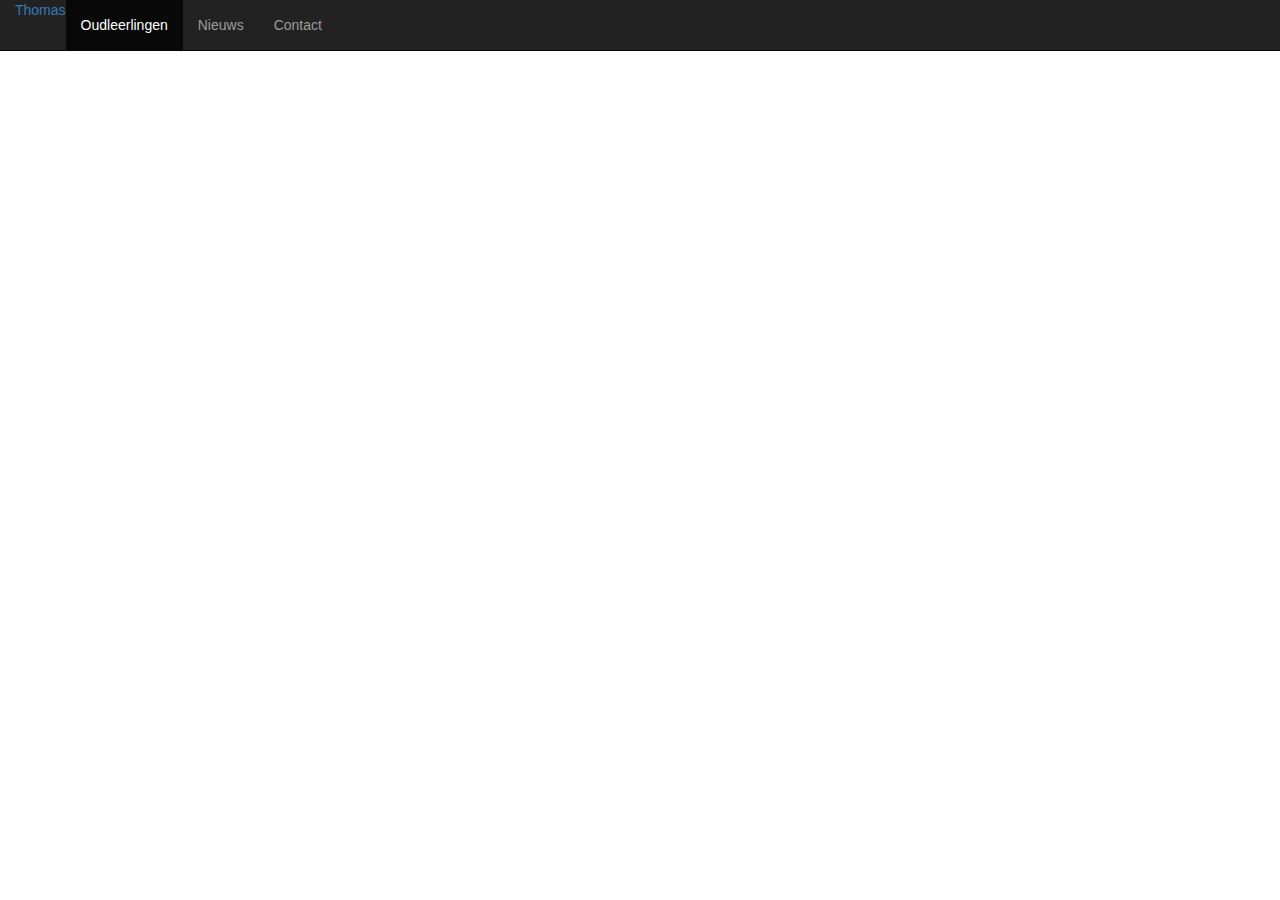
==== githubOef/WebContent/index.html @ a76c484b "navbar nog niet correct" ====
<!DOCTYPE html>
<html>
<head>
<meta charset="UTF-8">
<title>Thomas Vakantie 2017</title>
<link rel="stylesheet" href="css/bootstrap.css">
<link rel="stylesheet" href="css/tvdv.css">
</head>
<body>
	<div class="container">
		<div class="navbar navbar-inverse navbar-fixed-top">
			<div class="container-fluid">
				<div class="navbar-header">
					<button type="button" class="navbar-toggle" data-toggle="collapse" data-target="#mynavbar-content">
						<span class="icon-bar"></span>
						<span class="icon-bar"></span>
						<span class="icon-bar"></span>
					</button>
					<a class="navbar-left" href="#">Thomas</a>
				</div>
				
				<div class="collapse navbar-collapse" id="mynavbar-content">
					<ul class="nav navbar-nav">
						<li class="active"><a href="#">Oudleerlingen</a></li>
						<li><a href="#">Nieuws</a></li>
						<li><a href="#">Contact</a></li>
					</ul>
				</div>
			</div>
		</div>
	</div>

</body>
</html>
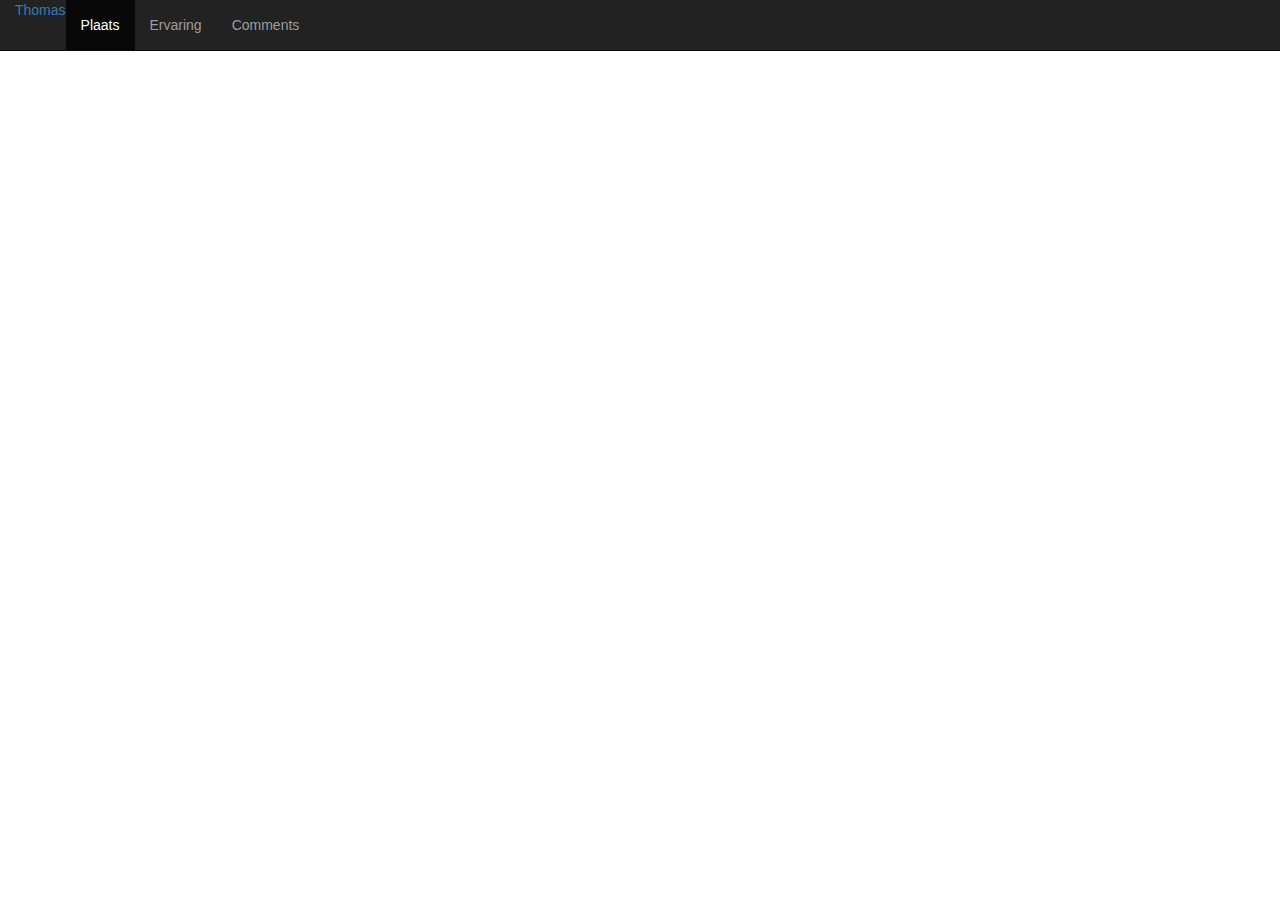
==== commit 426a1b53: "navbar volledig" ====
--- a/githubOef/WebContent/index.html
+++ b/githubOef/WebContent/index.html
@@ -21,9 +21,9 @@
 				
 				<div class="collapse navbar-collapse" id="mynavbar-content">
 					<ul class="nav navbar-nav">
-						<li class="active"><a href="#">Oudleerlingen</a></li>
-						<li><a href="#">Nieuws</a></li>
-						<li><a href="#">Contact</a></li>
+						<li class="active"><a href="#">Plaats</a></li>
+						<li><a href="#">Ervaring</a></li>
+						<li><a href="#">Comments</a></li>
 					</ul>
 				</div>
 			</div>
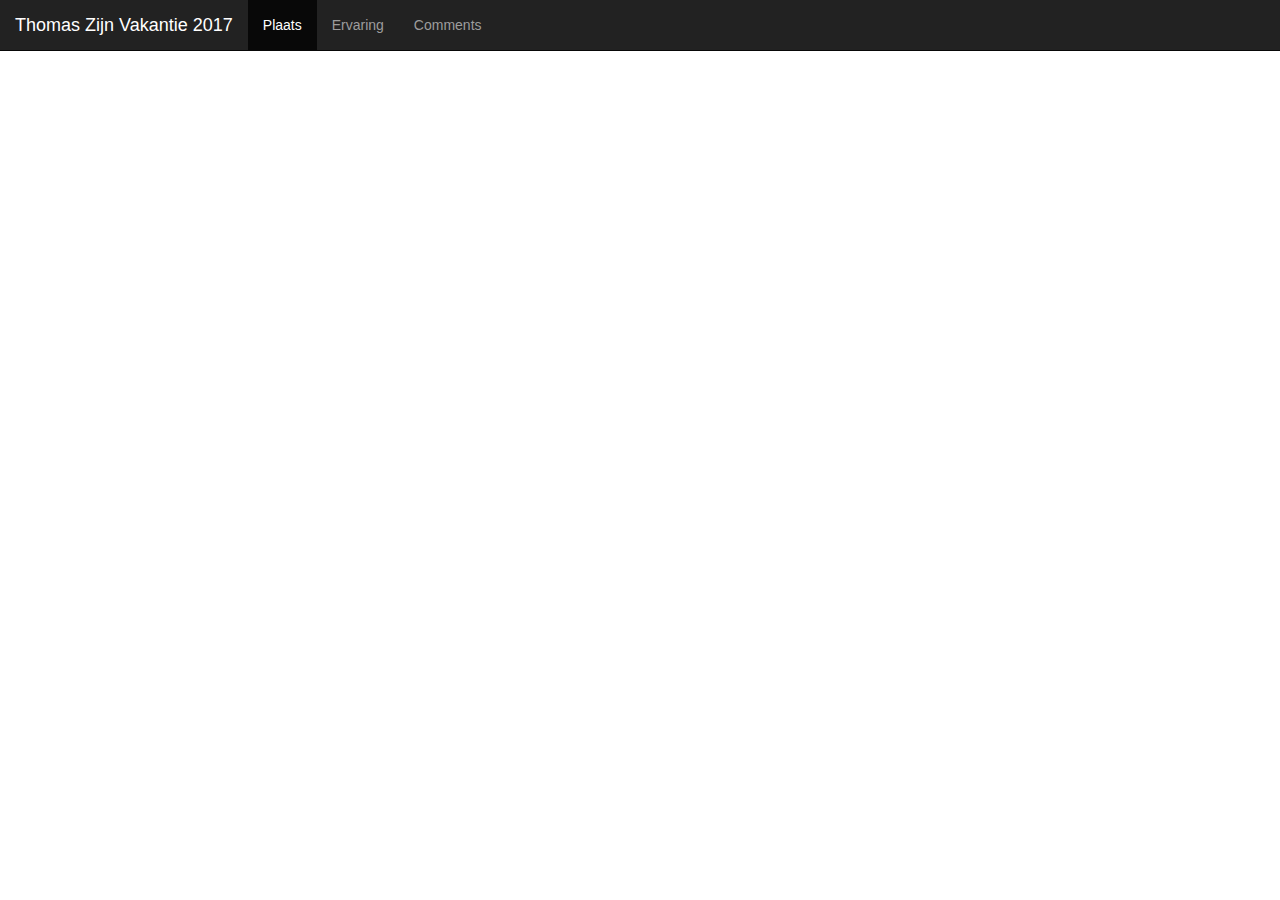
==== commit d5871da4: "navbar fixed juist" ====
--- a/githubOef/WebContent/index.html
+++ b/githubOef/WebContent/index.html
@@ -16,7 +16,7 @@
 						<span class="icon-bar"></span>
 						<span class="icon-bar"></span>
 					</button>
-					<a class="navbar-left" href="#">Thomas</a>
+					<a class="navbar-brand" href="#">Thomas Zijn Vakantie 2017</a>
 				</div>
 				
 				<div class="collapse navbar-collapse" id="mynavbar-content">
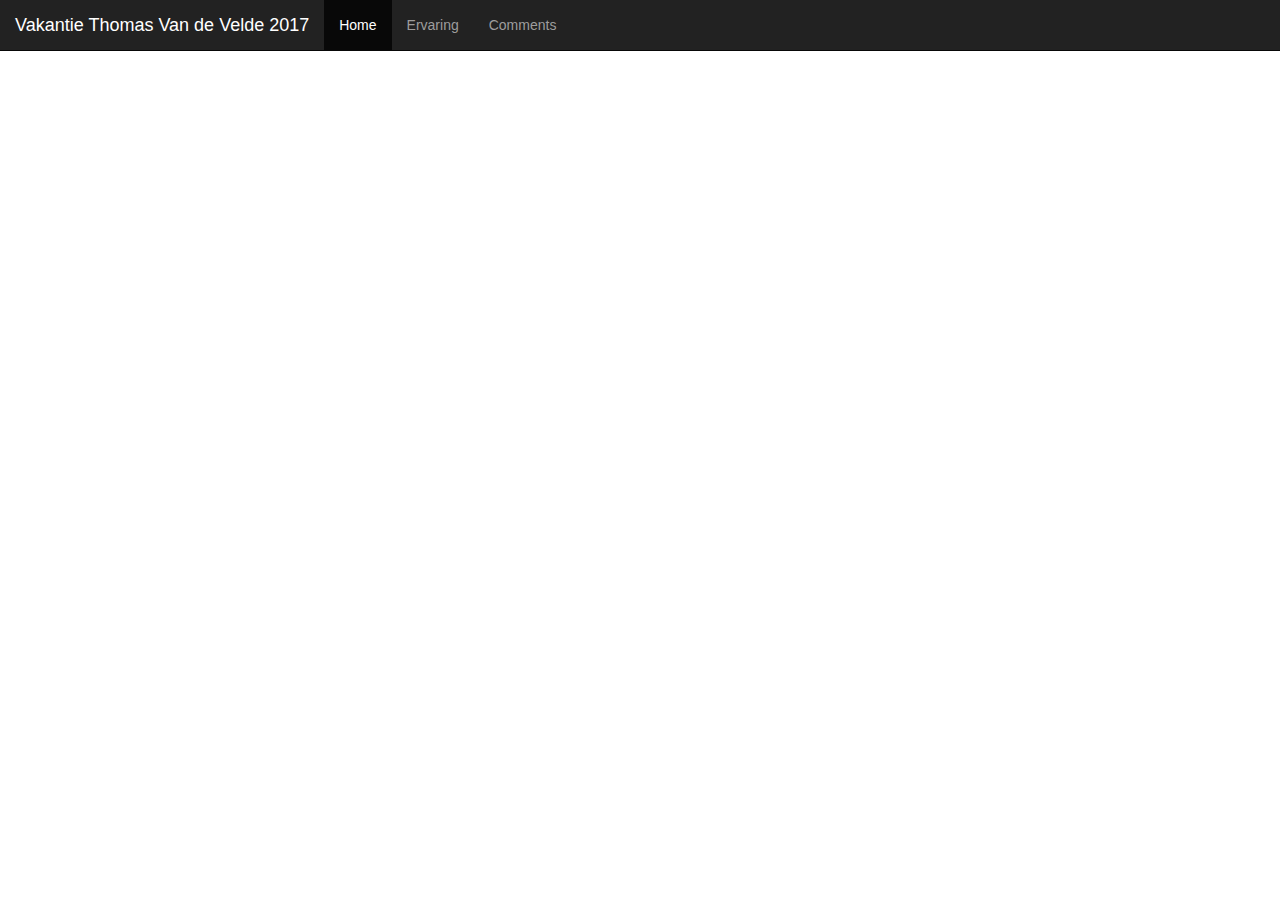
==== commit 73c4c240: "3 pages navbar juist" ====
--- a/githubOef/WebContent/index.html
+++ b/githubOef/WebContent/index.html
@@ -2,7 +2,7 @@
 <html>
 <head>
 <meta charset="UTF-8">
-<title>Thomas Vakantie 2017</title>
+<title>Thomas Vakantie 2017 - Home</title>
 <link rel="stylesheet" href="css/bootstrap.css">
 <link rel="stylesheet" href="css/tvdv.css">
 </head>
@@ -16,19 +16,23 @@
 						<span class="icon-bar"></span>
 						<span class="icon-bar"></span>
 					</button>
-					<a class="navbar-brand" href="#">Thomas Zijn Vakantie 2017</a>
+					<a class="navbar-brand" href="#">Vakantie Thomas Van de Velde 2017</a>
 				</div>
 				
 				<div class="collapse navbar-collapse" id="mynavbar-content">
 					<ul class="nav navbar-nav">
-						<li class="active"><a href="#">Plaats</a></li>
-						<li><a href="#">Ervaring</a></li>
-						<li><a href="#">Comments</a></li>
+						<li class="active"><a href="#">Home</a></li>
+						<li><a href="ervaring.html">Ervaring</a></li>
+						<li><a href="comments.html">Comments</a></li>
 					</ul>
 				</div>
 			</div>
 		</div>
 	</div>
+	
+<script   src="https://code.jquery.com/jquery-1.11.0.js"   integrity="sha256-zgND4db0iXaO7v4CLBIYHGoIIudWI5hRMQrPB20j0Qw="   crossorigin="anonymous">
+	</script>
+	<script src="js/bootstrap.js"></script>
 
 </body>
 </html>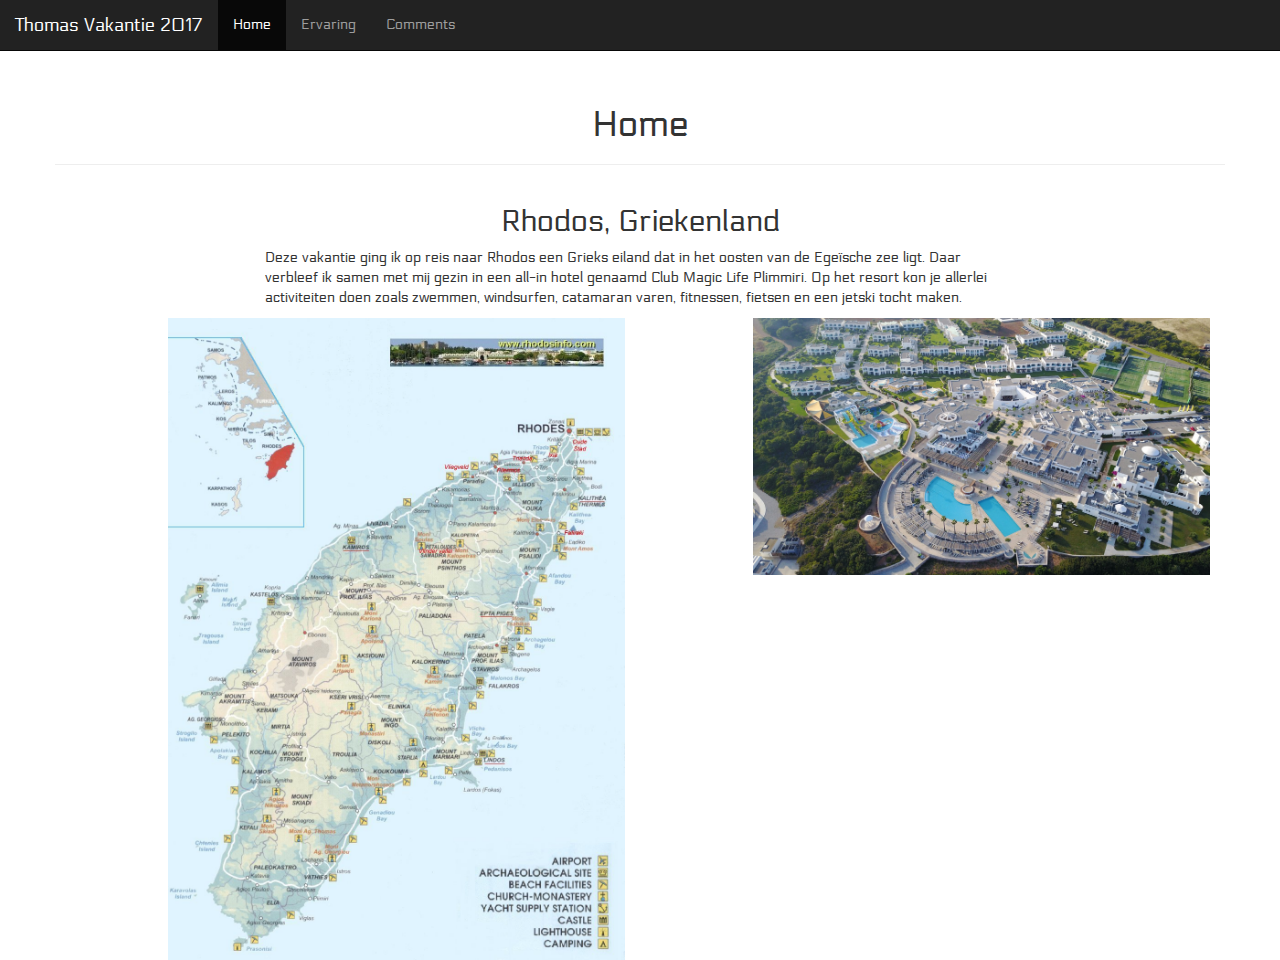
==== commit 029cca88: "page index done" ====
--- a/githubOef/WebContent/index.html
+++ b/githubOef/WebContent/index.html
@@ -2,8 +2,10 @@
 <html>
 <head>
 <meta charset="UTF-8">
+<meta name="viewport" content="width=device-width, initial-scale=1.0">
 <title>Thomas Vakantie 2017 - Home</title>
 <link rel="stylesheet" href="css/bootstrap.css">
+<link href="https://fonts.googleapis.com/css?family=Electrolize" rel="stylesheet">
 <link rel="stylesheet" href="css/tvdv.css">
 </head>
 <body>
@@ -16,7 +18,7 @@
 						<span class="icon-bar"></span>
 						<span class="icon-bar"></span>
 					</button>
-					<a class="navbar-brand" href="#">Vakantie Thomas Van de Velde 2017</a>
+					<a class="navbar-brand" href="#">Thomas Vakantie 2017</a>
 				</div>
 				
 				<div class="collapse navbar-collapse" id="mynavbar-content">
@@ -28,6 +30,21 @@
 				</div>
 			</div>
 		</div>
+		<div>
+			<div class="row">
+			<div class="page-header tvdv-center"><h1>Home</h1></div>
+			<div class="col-lg-8 col-lg-offset-2 col-md-8 col-md-offset-2 col-sm-10 col-sm-offset-1 col-xs-10 col-xs-offset-1"><h2 class="tvdv-center">Rhodos, Griekenland</h2>
+				<p>Deze vakantie ging ik op reis naar Rhodos een Grieks eiland dat in het oosten van de Egeïsche zee ligt. Daar verbleef ik samen met mij
+					gezin in een all-in hotel genaamd Club Magic Life Plimmiri. Op het resort kon je allerlei activiteiten doen zoals zwemmen, windsurfen, catamaran varen,
+					 fitnessen, fietsen en een jetski tocht maken. 
+				
+			</div>
+			<div >
+			<img class="col-lg-5 col-lg-offset-1 col-md-5 col-md-offset-1 col-sm-10 col-sm-offset-1 col-xs-10 col-xs-offset-1" src="pics/rhodosmap.jpg" alt="rhodos" width= "100%">
+			<img class="col-lg-5 col-lg-offset-1 col-md-5 col-md-offset-1 col-sm-10 col-sm-offset-1 col-xs-10 col-xs-offset-1" src="pics/plimmiri.jpg" alt="plimmiri" width="100%">
+			</div>
+			</div>
+		</div>
 	</div>
 	
 <script   src="https://code.jquery.com/jquery-1.11.0.js"   integrity="sha256-zgND4db0iXaO7v4CLBIYHGoIIudWI5hRMQrPB20j0Qw="   crossorigin="anonymous">
--- a/githubOef/WebContent/css/tvdv.css
+++ b/githubOef/WebContent/css/tvdv.css
@@ -0,0 +1,8 @@
+body{
+	margin-top: 65px;
+	font-family: 'Electrolize', sans-serif;
+}
+
+.tvdv-center{
+	text-align: center;
+}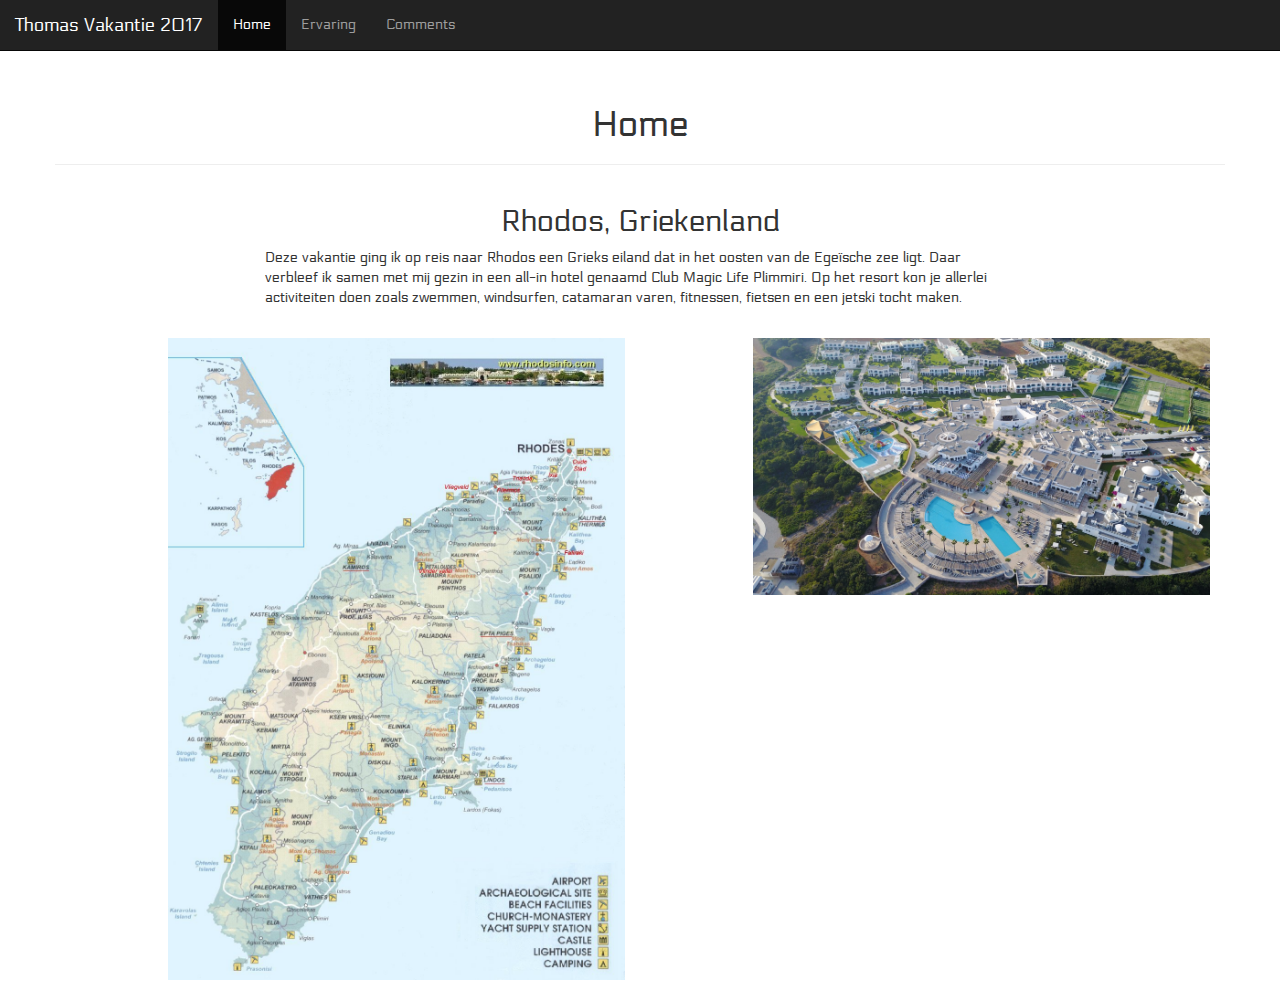
==== commit f1a0df07: "Ervaringen pagina done" ====
--- a/githubOef/WebContent/index.html
+++ b/githubOef/WebContent/index.html
@@ -39,9 +39,9 @@
 					 fitnessen, fietsen en een jetski tocht maken. 
 				
 			</div>
-			<div >
-			<img class="col-lg-5 col-lg-offset-1 col-md-5 col-md-offset-1 col-sm-10 col-sm-offset-1 col-xs-10 col-xs-offset-1" src="pics/rhodosmap.jpg" alt="rhodos" width= "100%">
-			<img class="col-lg-5 col-lg-offset-1 col-md-5 col-md-offset-1 col-sm-10 col-sm-offset-1 col-xs-10 col-xs-offset-1" src="pics/plimmiri.jpg" alt="plimmiri" width="100%">
+			<div>
+			<img class="col-lg-5 col-lg-offset-1 col-md-5 col-md-offset-1 col-sm-10 col-sm-offset-1 col-xs-10 col-xs-offset-1 tvdv-pic1" src="pics/rhodosmap.jpg" alt="rhodos" width= "100%">
+			<img class="col-lg-5 col-lg-offset-1 col-md-5 col-md-offset-1 col-sm-10 col-sm-offset-1 col-xs-10 col-xs-offset-1 tvdv-pic2" src="pics/plimmiri.jpg" alt="plimmiri" width="100%">
 			</div>
 			</div>
 		</div>
--- a/githubOef/WebContent/css/tvdv.css
+++ b/githubOef/WebContent/css/tvdv.css
@@ -5,4 +5,19 @@
 
 .tvdv-center{
 	text-align: center;
-}+}
+
+.tvdv-footer{
+	position: absolute;
+	bottom: 20px;
+}
+
+.tvdv-pic1{
+	margin-top: 20px;
+	margin-bottom: 20px;
+}
+
+.tvdv-pic2{
+	margin-top: 20px;
+	margin-bottom: 20px;
+}
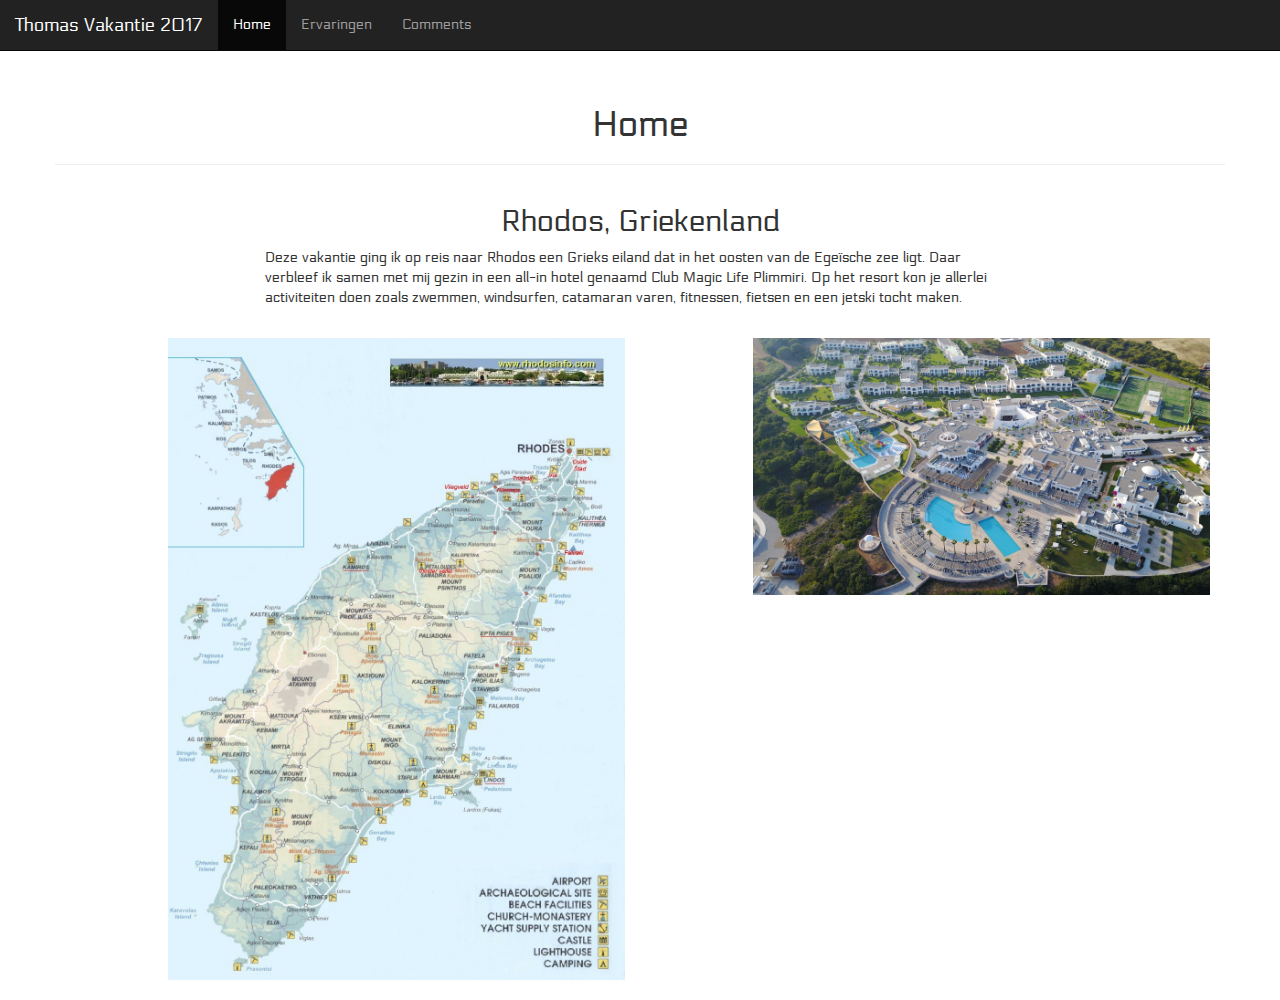
==== commit 002f99d3: "Site is klaar" ====
--- a/githubOef/WebContent/index.html
+++ b/githubOef/WebContent/index.html
@@ -24,7 +24,7 @@
 				<div class="collapse navbar-collapse" id="mynavbar-content">
 					<ul class="nav navbar-nav">
 						<li class="active"><a href="#">Home</a></li>
-						<li><a href="ervaring.html">Ervaring</a></li>
+						<li><a href="ervaring.html">Ervaringen</a></li>
 						<li><a href="comments.html">Comments</a></li>
 					</ul>
 				</div>
@@ -33,7 +33,7 @@
 		<div>
 			<div class="row">
 			<div class="page-header tvdv-center"><h1>Home</h1></div>
-			<div class="col-lg-8 col-lg-offset-2 col-md-8 col-md-offset-2 col-sm-10 col-sm-offset-1 col-xs-10 col-xs-offset-1"><h2 class="tvdv-center">Rhodos, Griekenland</h2>
+			<div class="col-lg-8 col-lg-offset-2 col-md-8 col-md-offset-2 col-sm-10 col-sm-offset-1 col-xs-10 col-xs-offset-1"><h2 class="text-center">Rhodos, Griekenland</h2>
 				<p>Deze vakantie ging ik op reis naar Rhodos een Grieks eiland dat in het oosten van de Egeïsche zee ligt. Daar verbleef ik samen met mij
 					gezin in een all-in hotel genaamd Club Magic Life Plimmiri. Op het resort kon je allerlei activiteiten doen zoals zwemmen, windsurfen, catamaran varen,
 					 fitnessen, fietsen en een jetski tocht maken. 
